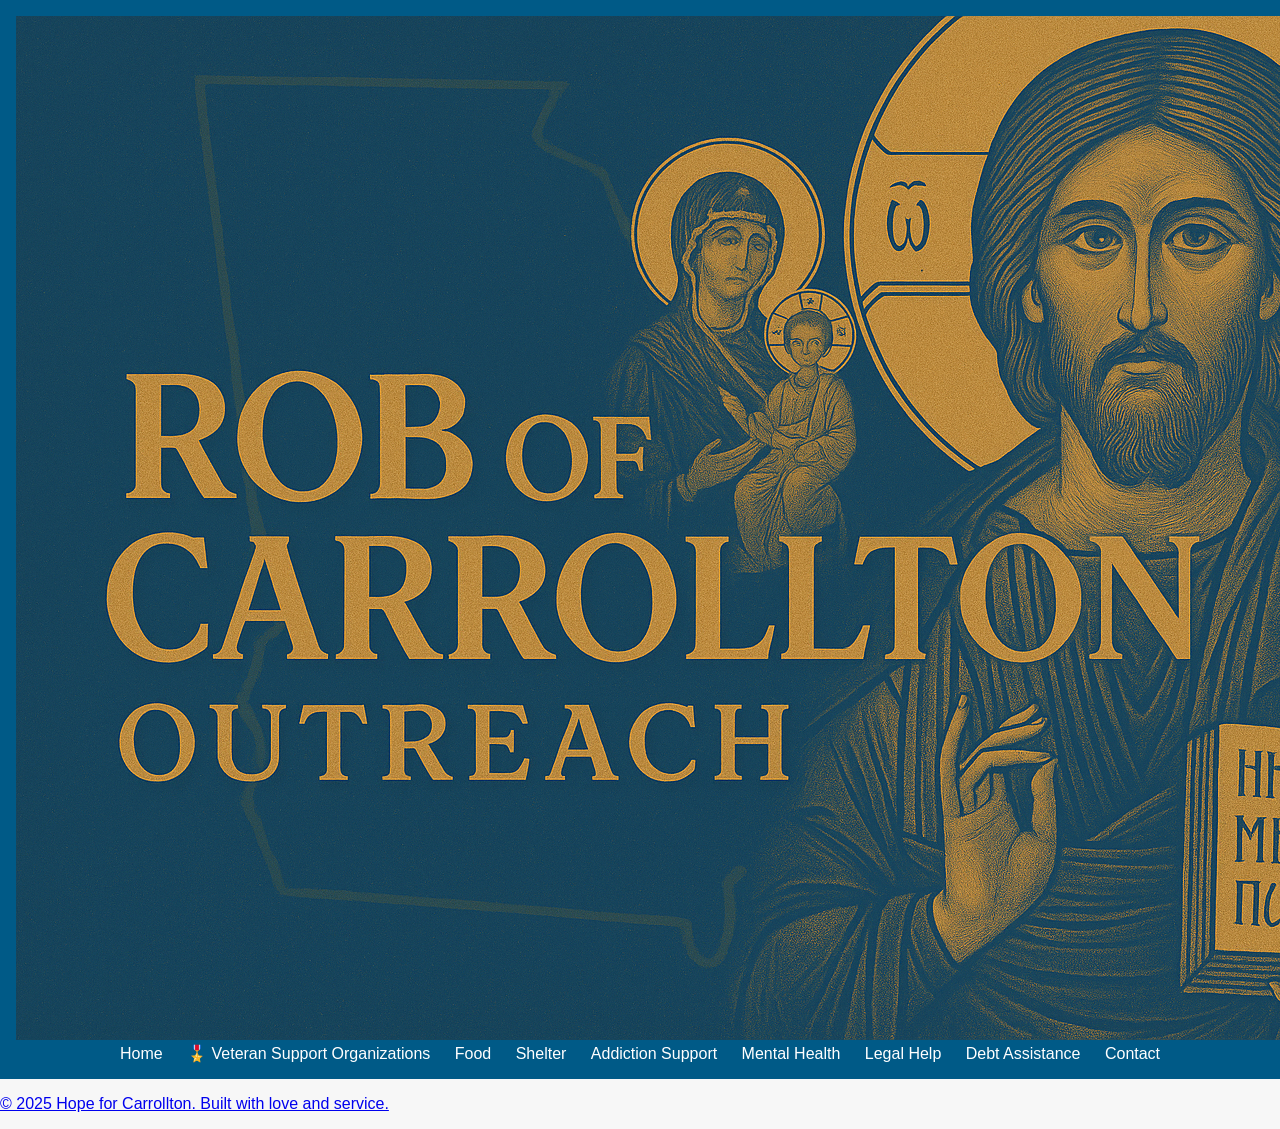
==== index.html @ ca1f6d73 "Update and rename Hope for Carrollton.html to index.html" ====
<!DOCTYPE html>
<html lang="en">
<head>
  <meta charset="UTF-8">
  <meta name="viewport" content="width=device-width, initial-scale=1.0">
  <title>Hope for Carrollton</title>
  <link rel="stylesheet" href="Rob of Carrollton.css">
</head>
<body>
  <header class="banner">
     <img src="ROB OF CARROLLTON.png" alt="Rob of Carrollton Outreach Banner">
    <nav>
      <a href="index.html">Home</a>
      <a href="resources/Veteran Support.html">🎖️ Veteran Support Organizations</a>
      <a href="resources/food.html">Food</a>
      <a href="resources/Shelter.html">Shelter</a>
      <a href="resources/Addiction.html">Addiction Support</a>
      <a href="resources/Mental Health.html">Mental Health</a>
      <a href="Legal Help.html">Legal Help</a>
      <a href="Debt Assistance">Debt Assistance</a>
      <a href="contact.html">Contact</a>
    </nav>
  </header>

<!-- WEATHER WIDGET START -->
<section id="weather-widget" class="weather-widget">
  <a 
    class="weatherwidget-io" 
    href="https://forecast7.com/en/33.5793n85.0761w/carrollton/" 
    data-label_1="CARROLLTON" 
    data-label_2="WEATHER" 
    data-theme="pure"
  >
 



<footer>
    <p>&copy; 2025 Hope for Carrollton. Built with love and service.</p>
  </footer>
</body>
</html>
---- Rob of Carrollton.css ----
body {
  font-family: Arial, sans-serif;
  margin: 0;
  padding: 0;
  background: #f7f7f7;
  color: #333;
}

header {
  background: #005a87;
  color: white;
  padding: 1rem;
  text-align: center;

.banner img {
  width: auto;
  height: auto;
  display: block;
}


nav a {
  color: white;
  margin: 0 10px;
  text-decoration: none;
}

nav a:hover {
  text-decoration: underline;
}

main {
  padding: 2rem;
}

footer {
  background: #222;
  color: white;
  text-align: center;
  padding: 1rem;
}
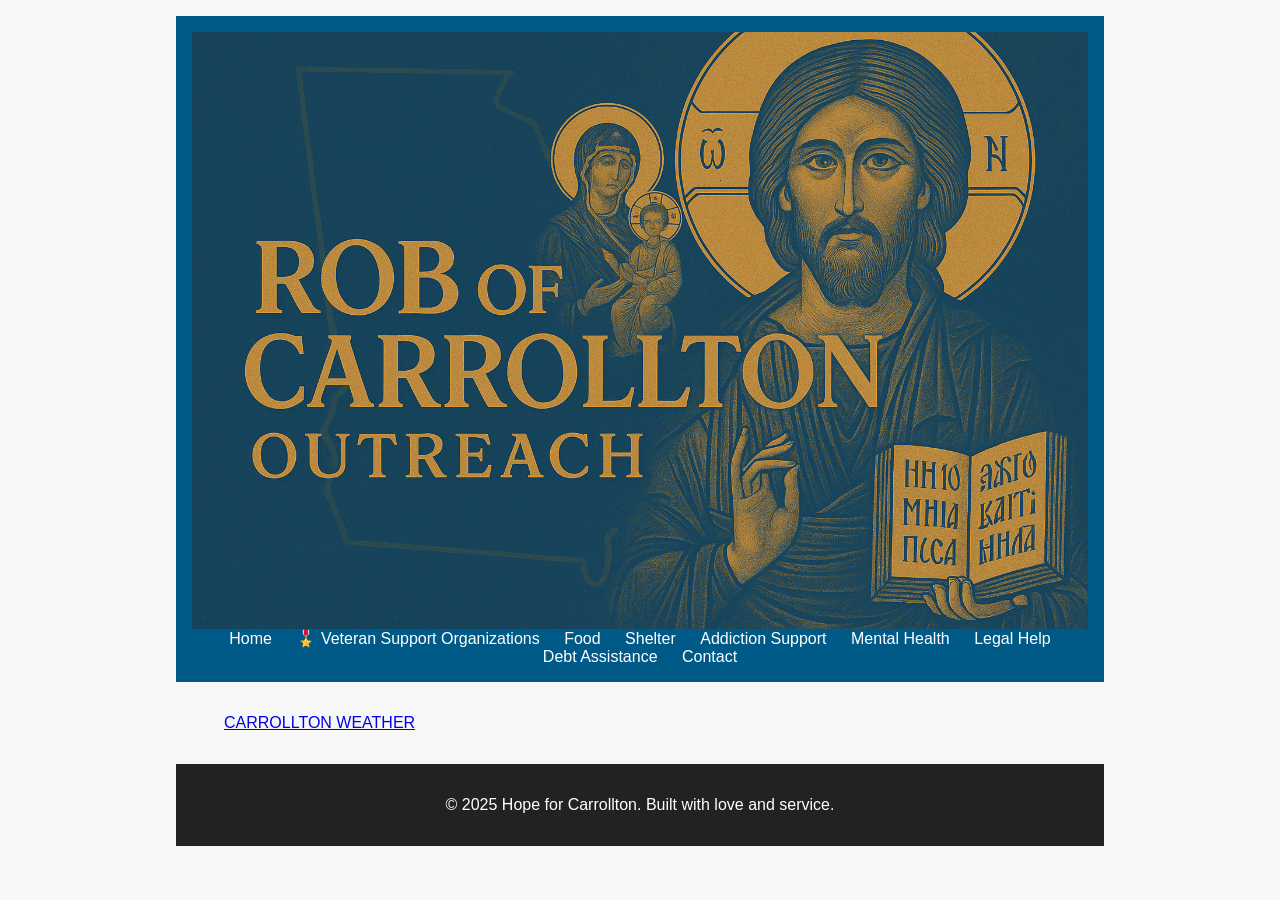
==== commit 2a1b2c0f: "Update index.html" ====
--- a/index.html
+++ b/index.html
@@ -7,36 +7,52 @@
   <link rel="stylesheet" href="Rob of Carrollton.css">
 </head>
 <body>
-  <header class="banner">
-     <img src="ROB OF CARROLLTON.png" alt="Rob of Carrollton Outreach Banner">
-    <nav>
-      <a href="index.html">Home</a>
-      <a href="resources/Veteran Support.html">🎖️ Veteran Support Organizations</a>
-      <a href="resources/food.html">Food</a>
-      <a href="resources/Shelter.html">Shelter</a>
-      <a href="resources/Addiction.html">Addiction Support</a>
-      <a href="resources/Mental Health.html">Mental Health</a>
-      <a href="Legal Help.html">Legal Help</a>
-      <a href="Debt Assistance">Debt Assistance</a>
-      <a href="contact.html">Contact</a>
-    </nav>
-  </header>
+  <div class="container">
+    <header class="banner">
+      <img src="ROB OF CARROLLTON.png" alt="Rob of Carrollton Outreach Banner">
+      <nav>
+        <a href="index.html">Home</a>
+        <a href="resources/Veteran Support.html">🎖️ Veteran Support Organizations</a>
+        <a href="resources/food.html">Food</a>
+        <a href="resources/Shelter.html">Shelter</a>
+        <a href="resources/Addiction.html">Addiction Support</a>
+        <a href="resources/Mental Health.html">Mental Health</a>
+        <a href="Legal Help.html">Legal Help</a>
+        <a href="Debt Assistance.html">Debt Assistance</a>
+        <a href="contact.html">Contact</a>
+      </nav>
+    </header>
 
-<!-- WEATHER WIDGET START -->
-<section id="weather-widget" class="weather-widget">
-  <a 
-    class="weatherwidget-io" 
-    href="https://forecast7.com/en/33.5793n85.0761w/carrollton/" 
-    data-label_1="CARROLLTON" 
-    data-label_2="WEATHER" 
-    data-theme="pure"
-  >
- 
+    <main>
+      <!-- WEATHER WIDGET START -->
+      <section id="weather-widget" class="weather-widget">
+        <a 
+          class="weatherwidget-io" 
+          href="https://forecast7.com/en/33.5793n85.0761w/carrollton/" 
+          data-label_1="CARROLLTON" 
+          data-label_2="WEATHER" 
+          data-theme="pure"
+        >
+          CARROLLTON WEATHER
+        </a>
+        <script>
+          !function(d,s,id){
+            var js,fjs=d.getElementsByTagName(s)[0];
+            if(!d.getElementById(id)){
+              js=d.createElement(s);
+              js.id=id;
+              js.src='https://weatherwidget.io/js/widget.min.js';
+              fjs.parentNode.insertBefore(js,fjs);
+            }
+          }(document,'script','weatherwidget-io-js');
+        </script>
+      </section>
+      <!-- WEATHER WIDGET END -->
+    </main>
 
-
-
-<footer>
-    <p>&copy; 2025 Hope for Carrollton. Built with love and service.</p>
-  </footer>
+    <footer>
+      <p>&copy; 2025 Hope for Carrollton. Built with love and service.</p>
+    </footer>
+  </div>
 </body>
 </html>
--- a/Rob of Carrollton.css
+++ b/Rob of Carrollton.css
@@ -1,38 +1,48 @@
+/* Base styling for the entire site */
 body {
   font-family: Arial, sans-serif;
   margin: 0;
   padding: 0;
   background: #f7f7f7;
   color: #333;
+  box-sizing: border-box;
 }
 
+/* Header styling */
 header {
   background: #005a87;
   color: white;
   padding: 1rem;
   text-align: center;
+}
 
+/* Responsive banner image */
 .banner img {
-  width: auto;
+  max-width: 100%;
   height: auto;
   display: block;
+  margin: 0 auto;
 }
 
-
+/* Navigation links */
 nav a {
   color: white;
   margin: 0 10px;
   text-decoration: none;
+  display: inline-block;
 }
 
 nav a:hover {
   text-decoration: underline;
 }
 
+/* Main content area */
 main {
-  padding: 2rem;
+  padding: 1.5rem;
+  width: 100%;
 }
 
+/* Footer styling */
 footer {
   background: #222;
   color: white;
@@ -40,3 +50,31 @@
   padding: 1rem;
 }
 
+/* Container to hold and center content */
+.container {
+  padding: 1rem;
+  max-width: 100%;
+  box-sizing: border-box;
+}
+
+/* Responsive heading */
+h1 {
+  font-size: 8vw; /* Will scale nicely on smaller screens */
+  margin: 0.5rem 0;
+}
+
+/* Responsive tweaks for tablets and up */
+@media (min-width: 600px) {
+  h1 {
+    font-size: 3rem;
+  }
+
+  main {
+    padding: 2rem 3rem;
+  }
+
+  .container {
+    max-width: 960px;
+    margin: 0 auto;
+  }
+}
